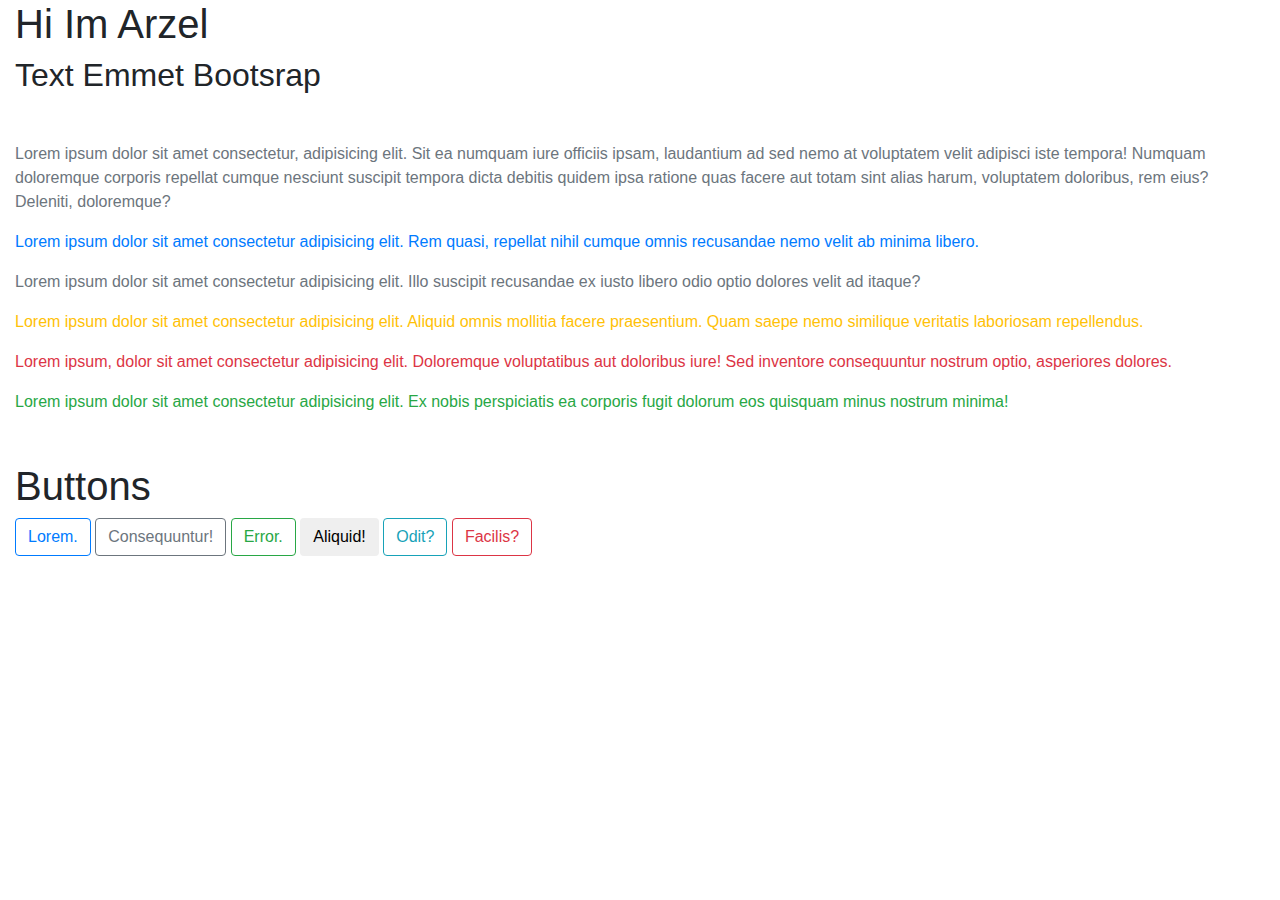
==== new.html @ 18ed9ab4 "first commit" ====
<!DOCTYPE html>
<html lang="en">

<head>
    <meta charset="UTF-8">
    <meta name="viewport" content="width=device-width, initial-scale=1.0">
    <title>Document</title>
    <link rel="stylesheet" href="https://cdn.jsdelivr.net/npm/bootstrap@4.0.0/dist/css/bootstrap.min.css"
        integrity="sha384-Gn5384xqQ1aoWXA+058RXPxPg6fy4IWvTNh0E263XmFcJlSAwiGgFAW/dAiS6JXm" crossorigin="anonymous">
</head>

<body>
    <script src="https://code.jquery.com/jquery-3.2.1.slim.min.js"
        integrity="sha384-KJ3o2DKtIkvYIK3UENzmM7KCkRr/rE9/Qpg6aAZGJwFDMVNA/GpGFF93hXpG5KkN"
        crossorigin="anonymous"></script>
    <script src="https://cdn.jsdelivr.net/npm/popper.js@1.12.9/dist/umd/popper.min.js"
        integrity="sha384-ApNbgh9B+Y1QKtv3Rn7W3mgPxhU9K/ScQsAP7hUibX39j7fakFPskvXusvfa0b4Q"
        crossorigin="anonymous"></script>
    <script src="https://cdn.jsdelivr.net/npm/bootstrap@4.0.0/dist/js/bootstrap.min.js"
        integrity="sha384-JZR6Spejh4U02d8jOt6vLEHfe/JQGiRRSQQxSfFWpi1MquVdAyjUar5+76PVCmYl"
        crossorigin="anonymous"></script>
    <div class="container-fluid">
        <h1>
            Hi Im Arzel
        </h1>
        <h2 class="text">Text Emmet Bootsrap</h2>

        <p class="text-muted mt-5">
            Lorem ipsum dolor sit amet consectetur, adipisicing elit. Sit ea numquam iure officiis ipsam, laudantium ad
            sed nemo at voluptatem velit adipisci iste tempora! Numquam doloremque corporis repellat cumque nesciunt
            suscipit tempora dicta debitis quidem ipsa ratione quas facere aut totam sint alias harum, voluptatem
            doloribus, rem eius? Deleniti, doloremque?
        </p>
        <p class="text-primary">
            Lorem ipsum dolor sit amet consectetur adipisicing elit. Rem quasi, repellat nihil cumque omnis recusandae
            nemo velit ab minima libero.
        </p>
        <p class="text-secondary">
            Lorem ipsum dolor sit amet consectetur adipisicing elit. Illo suscipit recusandae ex iusto libero odio optio
            dolores velit ad itaque?
        </p>
        <p class="text-warning">
            Lorem ipsum dolor sit amet consectetur adipisicing elit. Aliquid omnis mollitia facere praesentium. Quam
            saepe nemo similique veritatis laboriosam repellendus.
        </p>
        <p class="text-danger">Lorem ipsum, dolor sit amet consectetur adipisicing elit. Doloremque voluptatibus aut
            doloribus iure! Sed inventore consequuntur nostrum optio, asperiores dolores.</p>
        <p class="text-success">
            Lorem ipsum dolor sit amet consectetur adipisicing elit. Ex nobis perspiciatis ea corporis fugit dolorum eos
            quisquam minus nostrum minima!
        </p>

        <section class="mb-5 mt-5">
            <h1>Buttons</h1>
            <button class="btn btn-outline-primary">Lorem.</button>
            <button class="btn btn-outline-secondary">Consequuntur!</button>
            <button class="btn btn-outline-success">Error.</button>
            <button class="btn btn-outline-warnng">Aliquid!</button>
            <button class="btn btn-outline-info">Odit?</button>
            <button class="btn btn-outline-danger">Facilis?</button>
        </section>
     
    </div>
    <script src="index.js"></script>
</body>

</html>
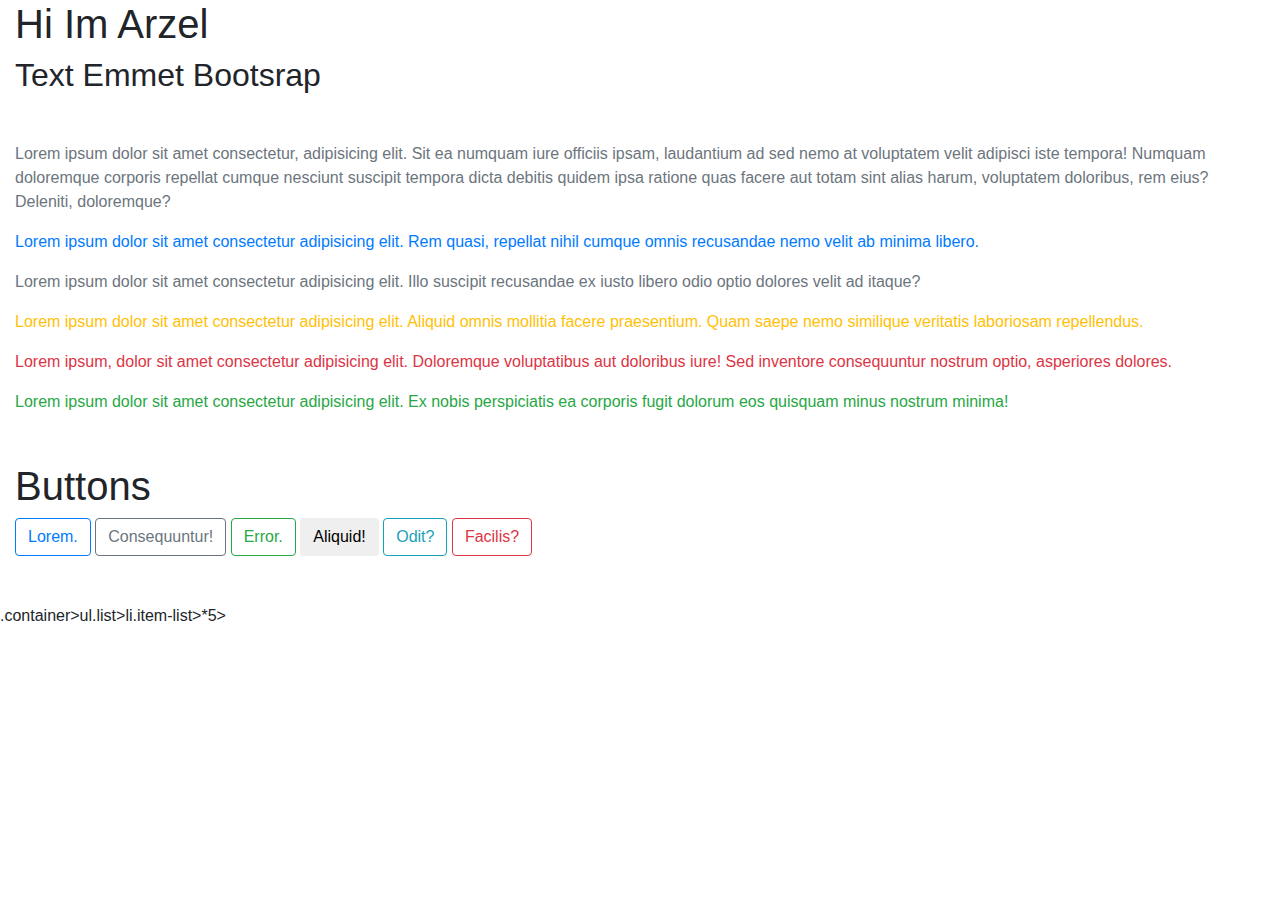
==== commit 8c41416f: "sangkatutak na folder" ====
--- a/new.html
+++ b/new.html
@@ -59,9 +59,9 @@
             <button class="btn btn-outline-info">Odit?</button>
             <button class="btn btn-outline-danger">Facilis?</button>
         </section>
-     
+
     </div>
     <script src="index.js"></script>
 </body>
-
+.container>ul.list>li.item-list>*5>
 </html>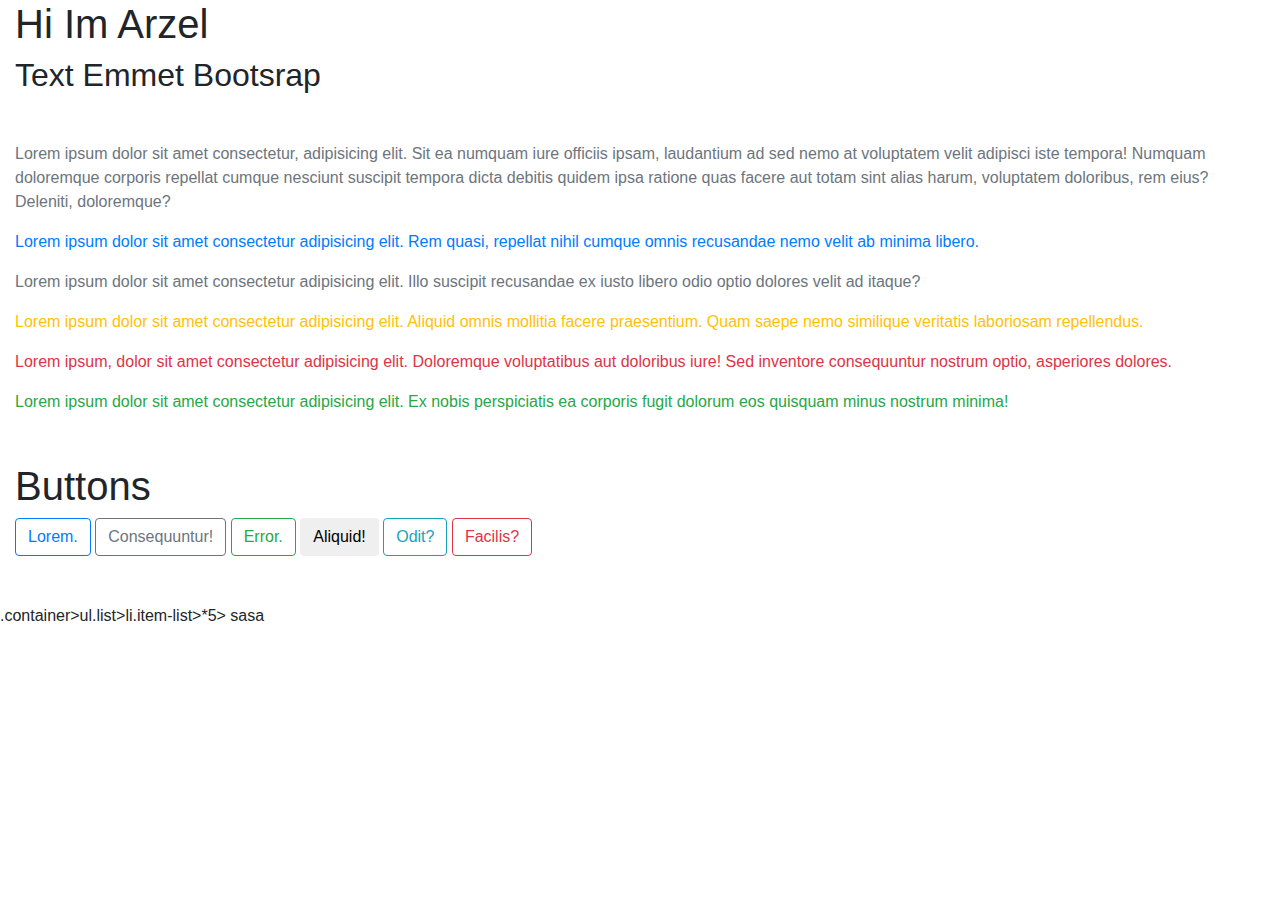
==== commit 6519b5b6: "testmystyle" ====
--- a/new.html
+++ b/new.html
@@ -64,4 +64,6 @@
     <script src="index.js"></script>
 </body>
 .container>ul.list>li.item-list>*5>
-</html>+</html>
+
+sasa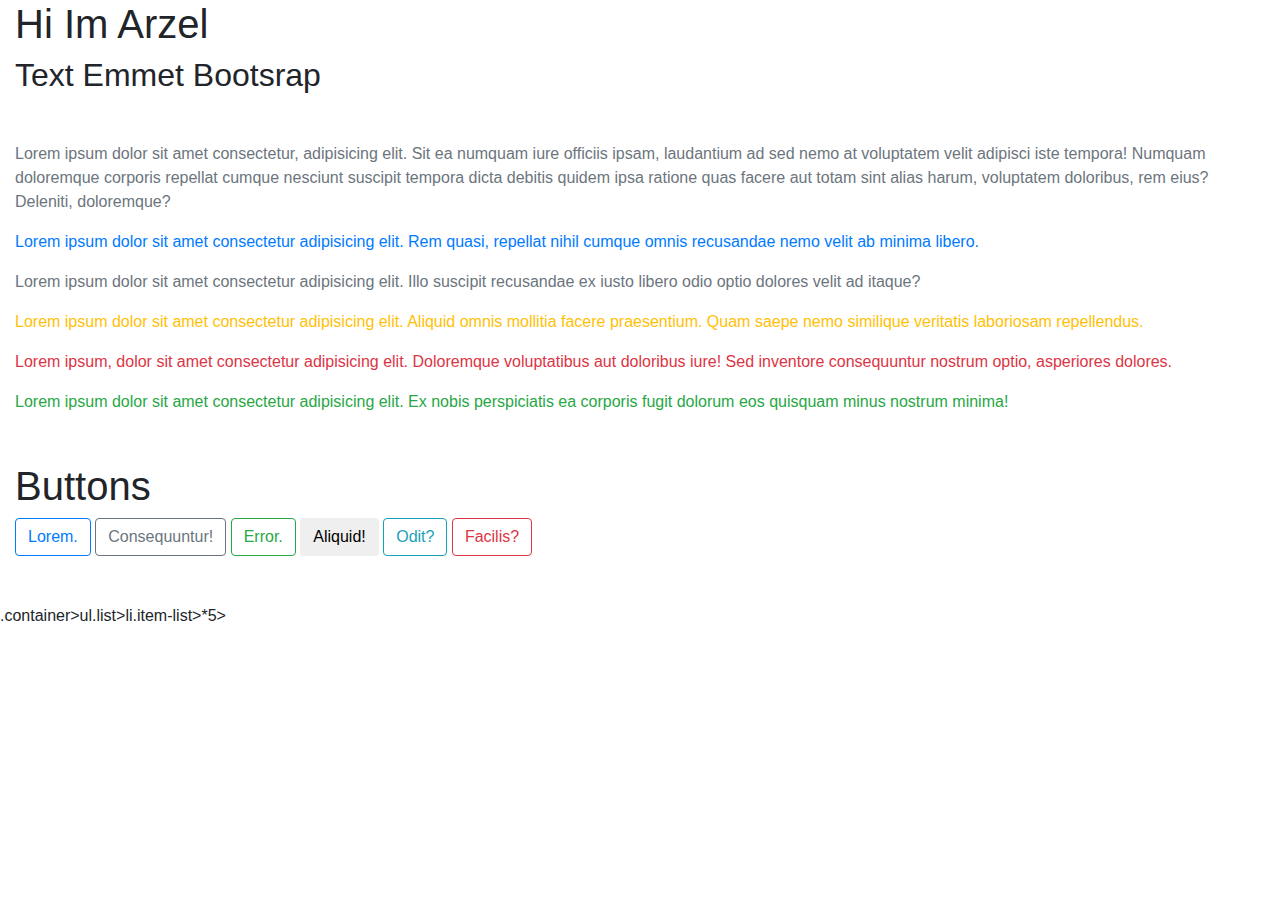
==== commit a2cb4879: "testmystyle" ====
--- a/new.html
+++ b/new.html
@@ -65,5 +65,3 @@
 </body>
 .container>ul.list>li.item-list>*5>
 </html>
-
-sasa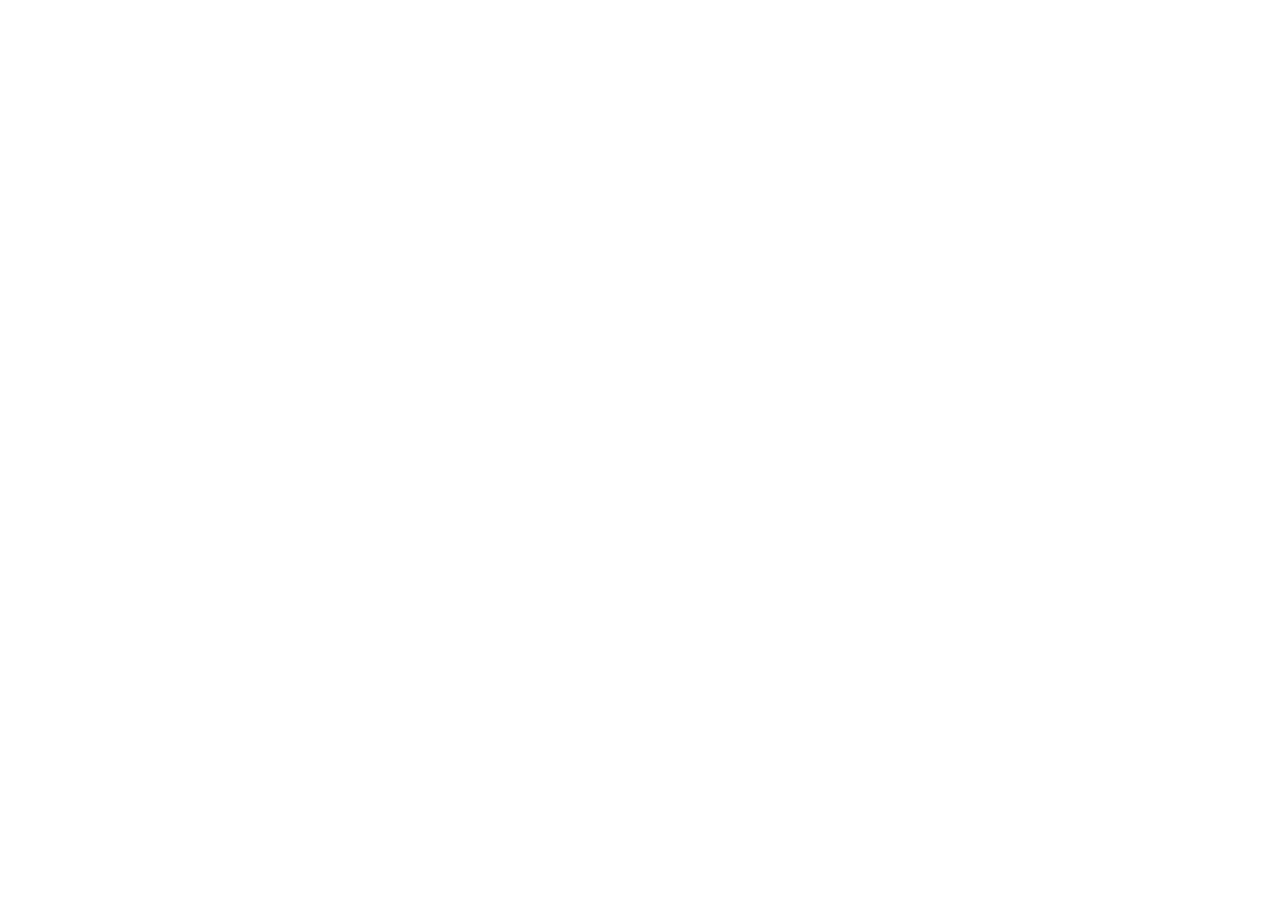
==== commit 62837c4f: "finish" ====
--- a/new.html
+++ b/new.html
@@ -1,67 +1,12 @@
 <!DOCTYPE html>
 <html lang="en">
-
 <head>
     <meta charset="UTF-8">
     <meta name="viewport" content="width=device-width, initial-scale=1.0">
     <title>Document</title>
-    <link rel="stylesheet" href="https://cdn.jsdelivr.net/npm/bootstrap@4.0.0/dist/css/bootstrap.min.css"
-        integrity="sha384-Gn5384xqQ1aoWXA+058RXPxPg6fy4IWvTNh0E263XmFcJlSAwiGgFAW/dAiS6JXm" crossorigin="anonymous">
 </head>
-
 <body>
-    <script src="https://code.jquery.com/jquery-3.2.1.slim.min.js"
-        integrity="sha384-KJ3o2DKtIkvYIK3UENzmM7KCkRr/rE9/Qpg6aAZGJwFDMVNA/GpGFF93hXpG5KkN"
-        crossorigin="anonymous"></script>
-    <script src="https://cdn.jsdelivr.net/npm/popper.js@1.12.9/dist/umd/popper.min.js"
-        integrity="sha384-ApNbgh9B+Y1QKtv3Rn7W3mgPxhU9K/ScQsAP7hUibX39j7fakFPskvXusvfa0b4Q"
-        crossorigin="anonymous"></script>
-    <script src="https://cdn.jsdelivr.net/npm/bootstrap@4.0.0/dist/js/bootstrap.min.js"
-        integrity="sha384-JZR6Spejh4U02d8jOt6vLEHfe/JQGiRRSQQxSfFWpi1MquVdAyjUar5+76PVCmYl"
-        crossorigin="anonymous"></script>
-    <div class="container-fluid">
-        <h1>
-            Hi Im Arzel
-        </h1>
-        <h2 class="text">Text Emmet Bootsrap</h2>
-
-        <p class="text-muted mt-5">
-            Lorem ipsum dolor sit amet consectetur, adipisicing elit. Sit ea numquam iure officiis ipsam, laudantium ad
-            sed nemo at voluptatem velit adipisci iste tempora! Numquam doloremque corporis repellat cumque nesciunt
-            suscipit tempora dicta debitis quidem ipsa ratione quas facere aut totam sint alias harum, voluptatem
-            doloribus, rem eius? Deleniti, doloremque?
-        </p>
-        <p class="text-primary">
-            Lorem ipsum dolor sit amet consectetur adipisicing elit. Rem quasi, repellat nihil cumque omnis recusandae
-            nemo velit ab minima libero.
-        </p>
-        <p class="text-secondary">
-            Lorem ipsum dolor sit amet consectetur adipisicing elit. Illo suscipit recusandae ex iusto libero odio optio
-            dolores velit ad itaque?
-        </p>
-        <p class="text-warning">
-            Lorem ipsum dolor sit amet consectetur adipisicing elit. Aliquid omnis mollitia facere praesentium. Quam
-            saepe nemo similique veritatis laboriosam repellendus.
-        </p>
-        <p class="text-danger">Lorem ipsum, dolor sit amet consectetur adipisicing elit. Doloremque voluptatibus aut
-            doloribus iure! Sed inventore consequuntur nostrum optio, asperiores dolores.</p>
-        <p class="text-success">
-            Lorem ipsum dolor sit amet consectetur adipisicing elit. Ex nobis perspiciatis ea corporis fugit dolorum eos
-            quisquam minus nostrum minima!
-        </p>
-
-        <section class="mb-5 mt-5">
-            <h1>Buttons</h1>
-            <button class="btn btn-outline-primary">Lorem.</button>
-            <button class="btn btn-outline-secondary">Consequuntur!</button>
-            <button class="btn btn-outline-success">Error.</button>
-            <button class="btn btn-outline-warnng">Aliquid!</button>
-            <button class="btn btn-outline-info">Odit?</button>
-            <button class="btn btn-outline-danger">Facilis?</button>
-        </section>
-
-    </div>
-    <script src="index.js"></script>
+    
+    
 </body>
-.container>ul.list>li.item-list>*5>
-</html>
+</html>